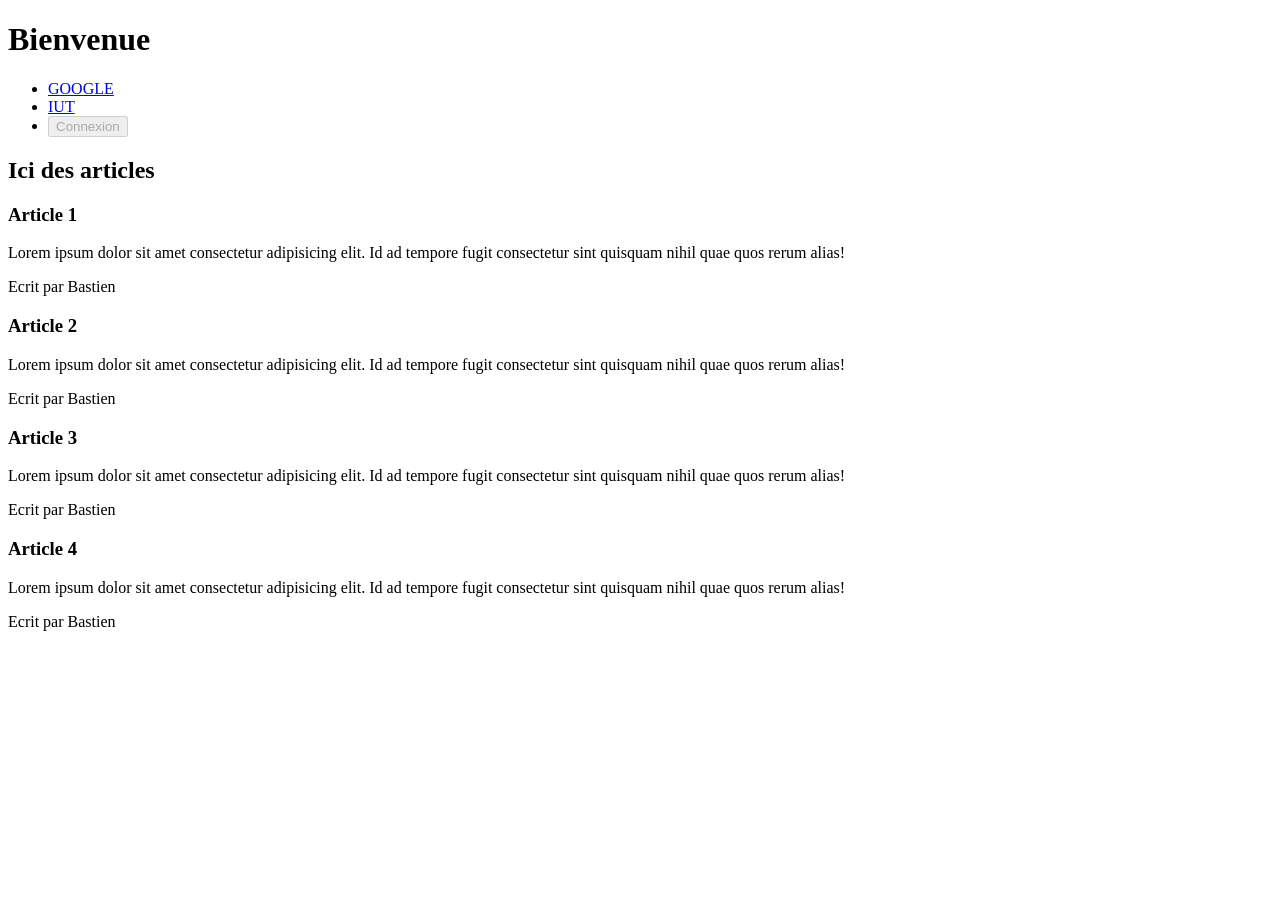
==== index.html @ 2c17fc33 "exo 2" ====
<!DOCTYPE html>
<html lang="fr">
<head>
    <meta charset="UTF-8">
    <meta name="viewport" content="width=device-width, initial-scale=1.0">
    <title>Mon sites exos GB</title>
</head>


<body>

    <!-- EXO 1-->
    <header>

        <h1>Bienvenue</h1>
        
        <nav>
            <ul>
                <li>
                    <a href="https://google.fr" target="_blank">
                        GOOGLE
                    </a>
                </li>
                <li>
                    <a href="https://iut-amiens.fr">
                        IUT
                    </a>
                </li>
                <li>
                    <button disabled>Connexion</button>
                    <!-- <input type="button" value="Connexion2"> -->
                </li>
            </ul>
        </nav>
    </header>

     <section>

        <h2>Ici des articles</h2>

        <article>
            <h3>Article 1</h3>
            <p>Lorem ipsum dolor sit amet consectetur adipisicing elit. Id ad tempore fugit consectetur sint quisquam nihil quae quos rerum alias!</p>
            <p>Ecrit par Bastien</p>
        </article>

        <article>
            <h3>Article 2</h3>
            <p>Lorem ipsum dolor sit amet consectetur adipisicing elit. Id ad tempore fugit consectetur sint quisquam nihil quae quos rerum alias!</p>
            <p>Ecrit par Bastien</p>
        </article>

        <article>
            <h3>Article 3</h3>
            <p>Lorem ipsum dolor sit amet consectetur adipisicing elit. Id ad tempore fugit consectetur sint quisquam nihil quae quos rerum alias!</p>
            <p>Ecrit par Bastien</p>
        </article>
        
        <article>
            <h3>Article 4</h3>
            <p>Lorem ipsum dolor sit amet consectetur adipisicing elit. Id ad tempore fugit consectetur sint quisquam nihil quae quos rerum alias!</p>
            <p>Ecrit par Bastien</p>
        </article>

     </section>   
</body>
</html>
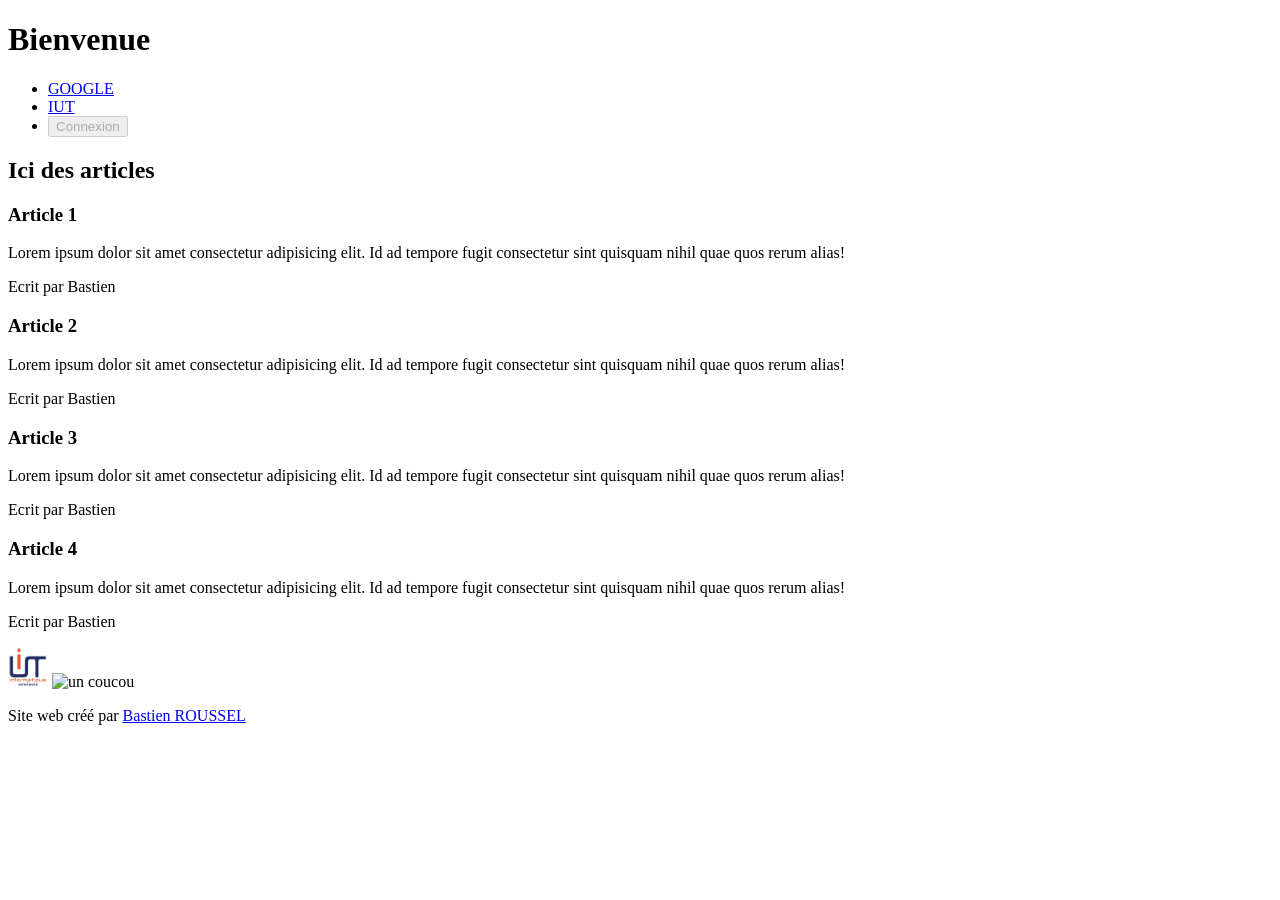
==== commit 618ef622: "exo 3" ====
--- a/index.html
+++ b/index.html
@@ -3,7 +3,7 @@
 <head>
     <meta charset="UTF-8">
     <meta name="viewport" content="width=device-width, initial-scale=1.0">
-    <title>Mon sites exos GB</title>
+    <title>Mon sites exos GA</title>
 </head>
 
 
@@ -62,7 +62,17 @@
             <p>Ecrit par Bastien</p>
         </article>
 
-     </section>   
+     </section> 
+     
+     <footer>
+        <img src="./assets/logo.jpeg" alt="logo IUT" width="40">
+        <img src="https://thumb.wikimedia.org/wikipedia/commons/thumb/5/54/Cuculus_canorus_441344397.jpg/960px-Cuculus_canorus_441344397.jpg?utm_source=fr.wikipedia.org&utm_campaign=index&utm_content=thumbnail" alt="un coucou" width="100">
+    
+        <p>
+            Site web créé par <a href="mailto:bastien.roussel@u-picardie.fr?cc=truc@machin.fr">Bastien ROUSSEL</a>
+        </p>
+    
+    </footer>
 </body>
 </html>
 
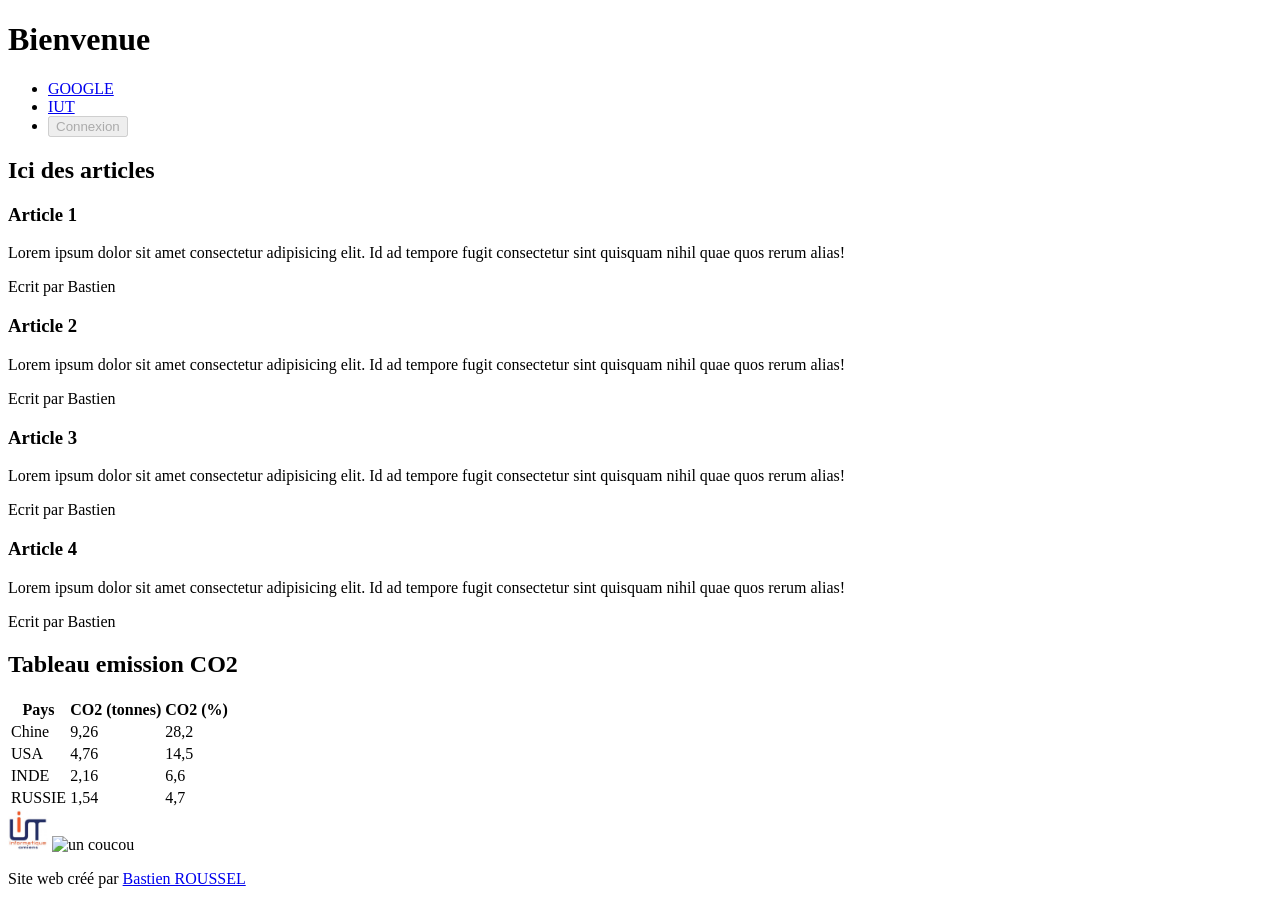
==== commit 87649f9a: "tablo'" ====
--- a/index.html
+++ b/index.html
@@ -34,6 +34,7 @@
         </nav>
     </header>
 
+    <!-- EXO 2 -->
      <section>
 
         <h2>Ici des articles</h2>
@@ -62,8 +63,52 @@
             <p>Ecrit par Bastien</p>
         </article>
 
-     </section> 
+     </section>
      
+     <!-- EXO 4 -->
+    <section>
+        <h2>Tableau emission CO2</h2>
+
+        <table>
+            <thead>
+                <tr>
+                    <th>Pays</th>
+                    <th>CO2 (tonnes)</th>
+                    <th>CO2 (%)</th>
+                </tr>
+            </thead>
+
+            <tbody>
+                <tr>
+                    <td>Chine</td>
+                    <td>9,26</td>
+                    <td>28,2</td>
+                </tr>
+                <tr>
+                    <td>USA</td>
+                    <td>4,76</td>
+                    <td>14,5</td>
+                </tr>
+                <tr>
+                    <td>INDE</td>
+                    <td>2,16</td>
+                    <td>6,6</td>
+                </tr>
+                <tr>
+                    <td>RUSSIE</td>
+                    <td>1,54</td>
+                    <td>4,7</td>
+                </tr>
+
+            </tbody>
+        </table>
+
+
+  
+
+     </section>
+
+     <!-- EXO 3 -->
      <footer>
         <img src="./assets/logo.jpeg" alt="logo IUT" width="40">
         <img src="https://thumb.wikimedia.org/wikipedia/commons/thumb/5/54/Cuculus_canorus_441344397.jpg/960px-Cuculus_canorus_441344397.jpg?utm_source=fr.wikipedia.org&utm_campaign=index&utm_content=thumbnail" alt="un coucou" width="100">
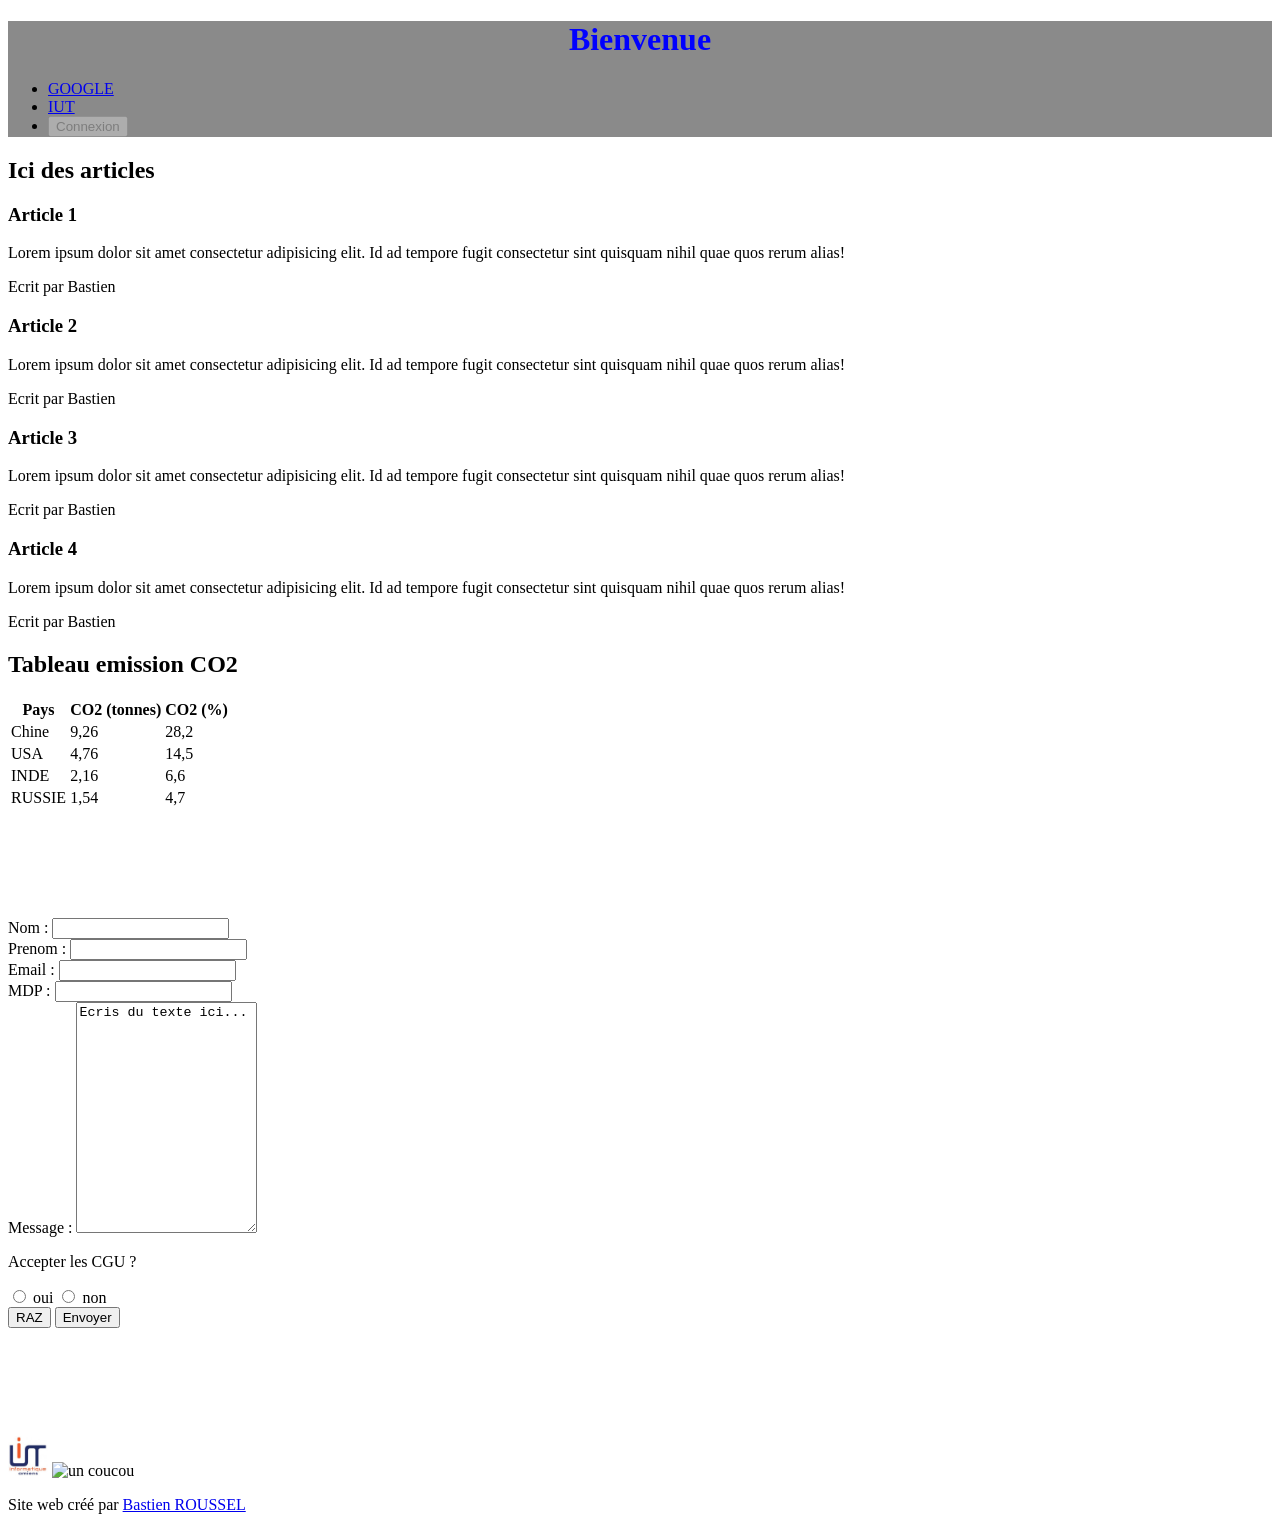
==== commit a24d04b2: "html formulaire" ====
--- a/index.html
+++ b/index.html
@@ -4,15 +4,16 @@
     <meta charset="UTF-8">
     <meta name="viewport" content="width=device-width, initial-scale=1.0">
     <title>Mon sites exos GA</title>
+    <link rel="stylesheet" href="./css/styles.css">
 </head>
 
 
 <body>
 
     <!-- EXO 1-->
-    <header>
+    <header class="mon-super-header">
 
-        <h1>Bienvenue</h1>
+        <h1 id="mon-titre">Bienvenue</h1>
         
         <nav>
             <ul>
@@ -108,6 +109,70 @@
 
      </section>
 
+
+     <!-- EXO FORMULAIRE-->
+      <br>
+      <br>
+      <br>
+      <br>
+      <br>
+      <br>
+
+     <section>
+        <form action="">
+
+            <label for="form-nom">Nom :</label>
+            <input type="text" id="form-nom" >
+
+            <br>
+
+            <label for="form-prenom">Prenom :</label>
+            <input type="text" id="form-prenom" >
+
+            <br>
+
+            <label for="form-email">Email :</label>
+            <input type="email" id="form-email" >
+
+            <br>
+
+            <label for="form-mdp"> MDP :</label>
+            <input type="password" id="form-mdp">
+
+            <br>
+
+            <label for="form-msg">Message :</label>
+            <textarea name="name-form-msg" id="form-msg" rows="15">Ecris du texte ici...</textarea>
+
+            <br>
+
+            <p>Accepter les CGU ?</p>
+            <input type="radio" id="form-cgu-oui" value="oui" name="form-radio-cgu">
+            <label for="form-cgu-oui"> oui </label>
+            <input type="radio" id="form-cgu-non" value="non" name="form-radio-cgu">
+            <label for="form-cgu-non"> non </label>
+
+            <br>
+
+            <input type="reset" value="RAZ">
+            <button type="submit"> Envoyer</button>
+
+
+        </form>
+
+
+
+     </section>
+
+
+    <br>
+      <br>
+      <br>
+          <br>
+      <br>
+      <br>
+
+
      <!-- EXO 3 -->
      <footer>
         <img src="./assets/logo.jpeg" alt="logo IUT" width="40">
--- a/css/styles.css
+++ b/css/styles.css
@@ -0,0 +1,9 @@
+#mon-titre{
+    color: blue;
+    font-weight: bolder;
+    text-align: center;
+}
+
+.mon-super-header{
+    background-color: #8a8a8a;
+}
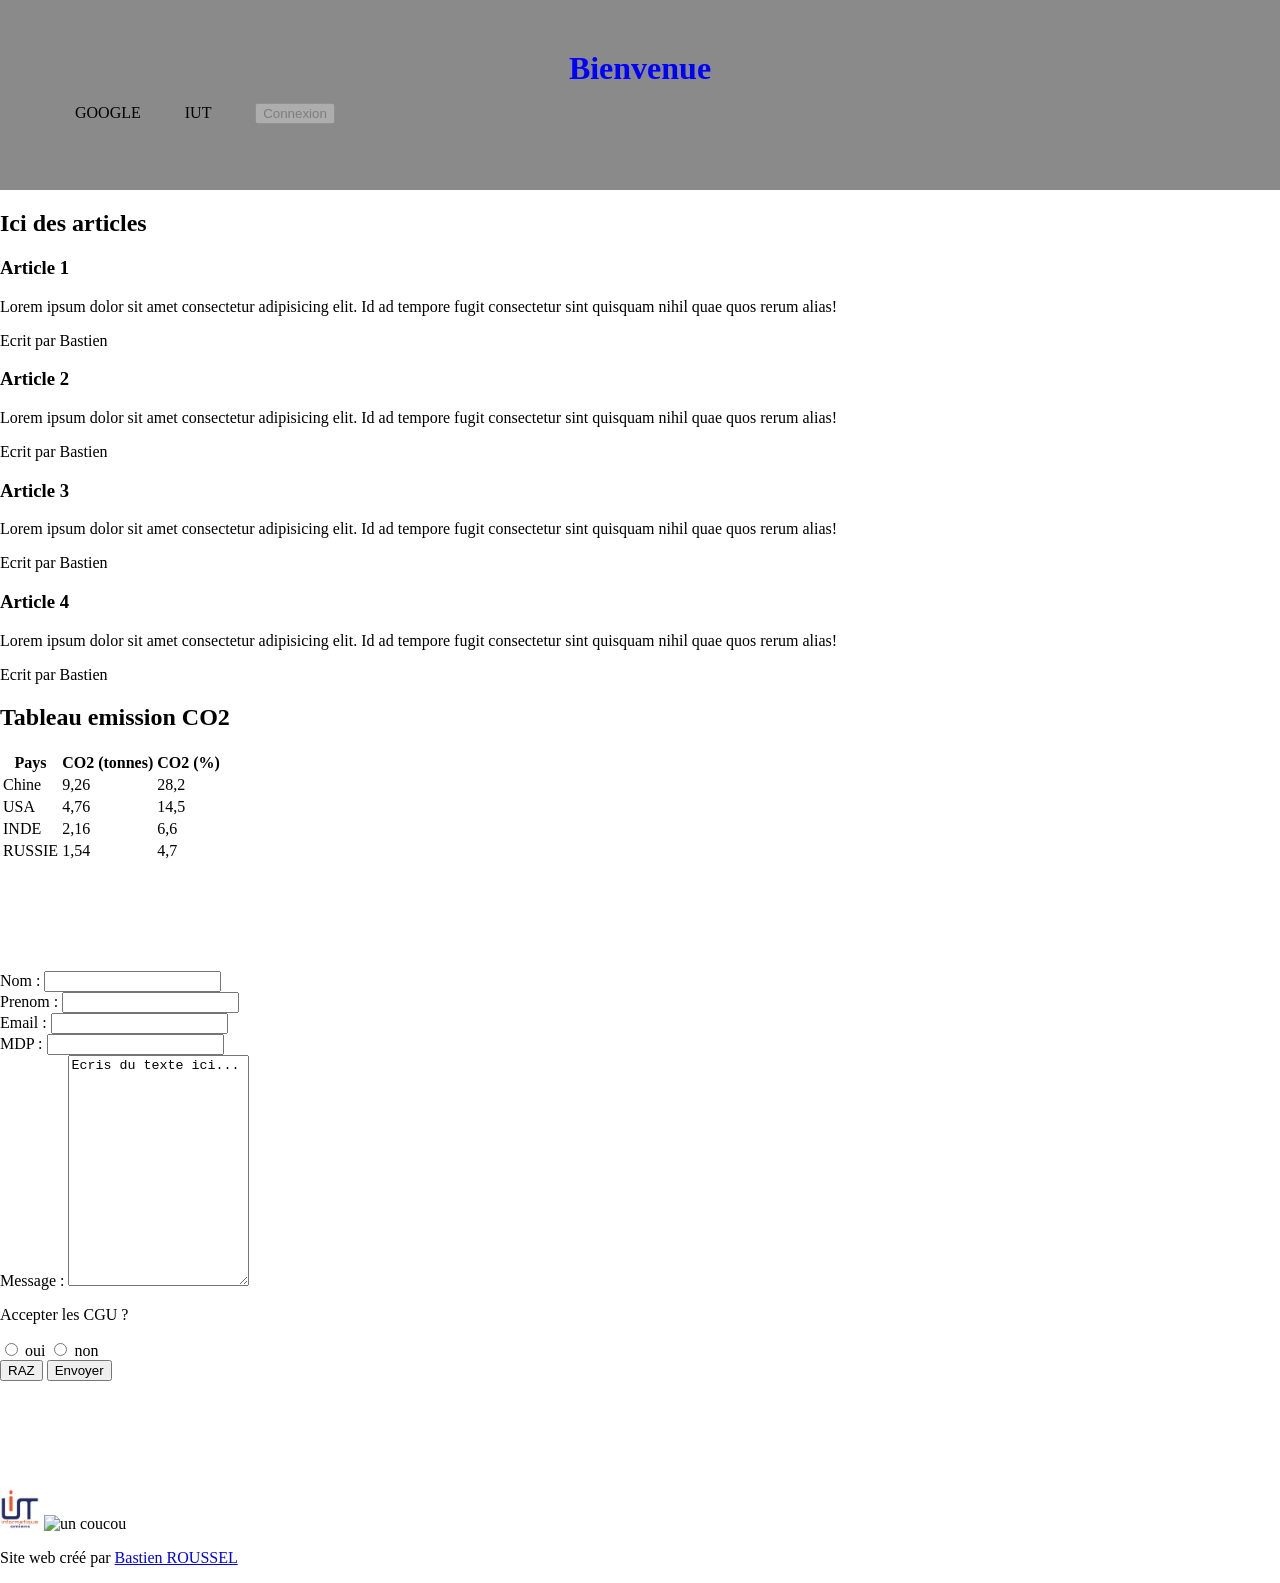
==== commit 385df2c2: "css 2" ====
--- a/index.html
+++ b/index.html
@@ -16,18 +16,18 @@
         <h1 id="mon-titre">Bienvenue</h1>
         
         <nav>
-            <ul>
-                <li>
+            <ul class="mon-menu">
+                <li class="mes-items">
                     <a href="https://google.fr" target="_blank">
                         GOOGLE
                     </a>
                 </li>
-                <li>
+                <li class="mes-items">
                     <a href="https://iut-amiens.fr">
                         IUT
                     </a>
                 </li>
-                <li>
+                <li class="mes-items">
                     <button disabled>Connexion</button>
                     <!-- <input type="button" value="Connexion2"> -->
                 </li>
--- a/css/styles.css
+++ b/css/styles.css
@@ -1,9 +1,31 @@
+body{
+    margin: 0;
+}
+
 #mon-titre{
     color: blue;
     font-weight: bolder;
     text-align: center;
+    margin: 0;
 }
 
 .mon-super-header{
     background-color: #8a8a8a;
+    padding: 50px 15px 50px 15px;
+}
+
+/* exo 2 */
+.mon-menu{
+    list-style-type: none;
+}
+
+.mes-items{
+    display: inline;
+    margin-left: 20px;
+    margin-right: 20px;
+}
+
+.mes-items a{
+    text-decoration: none;
+    color: black
 }
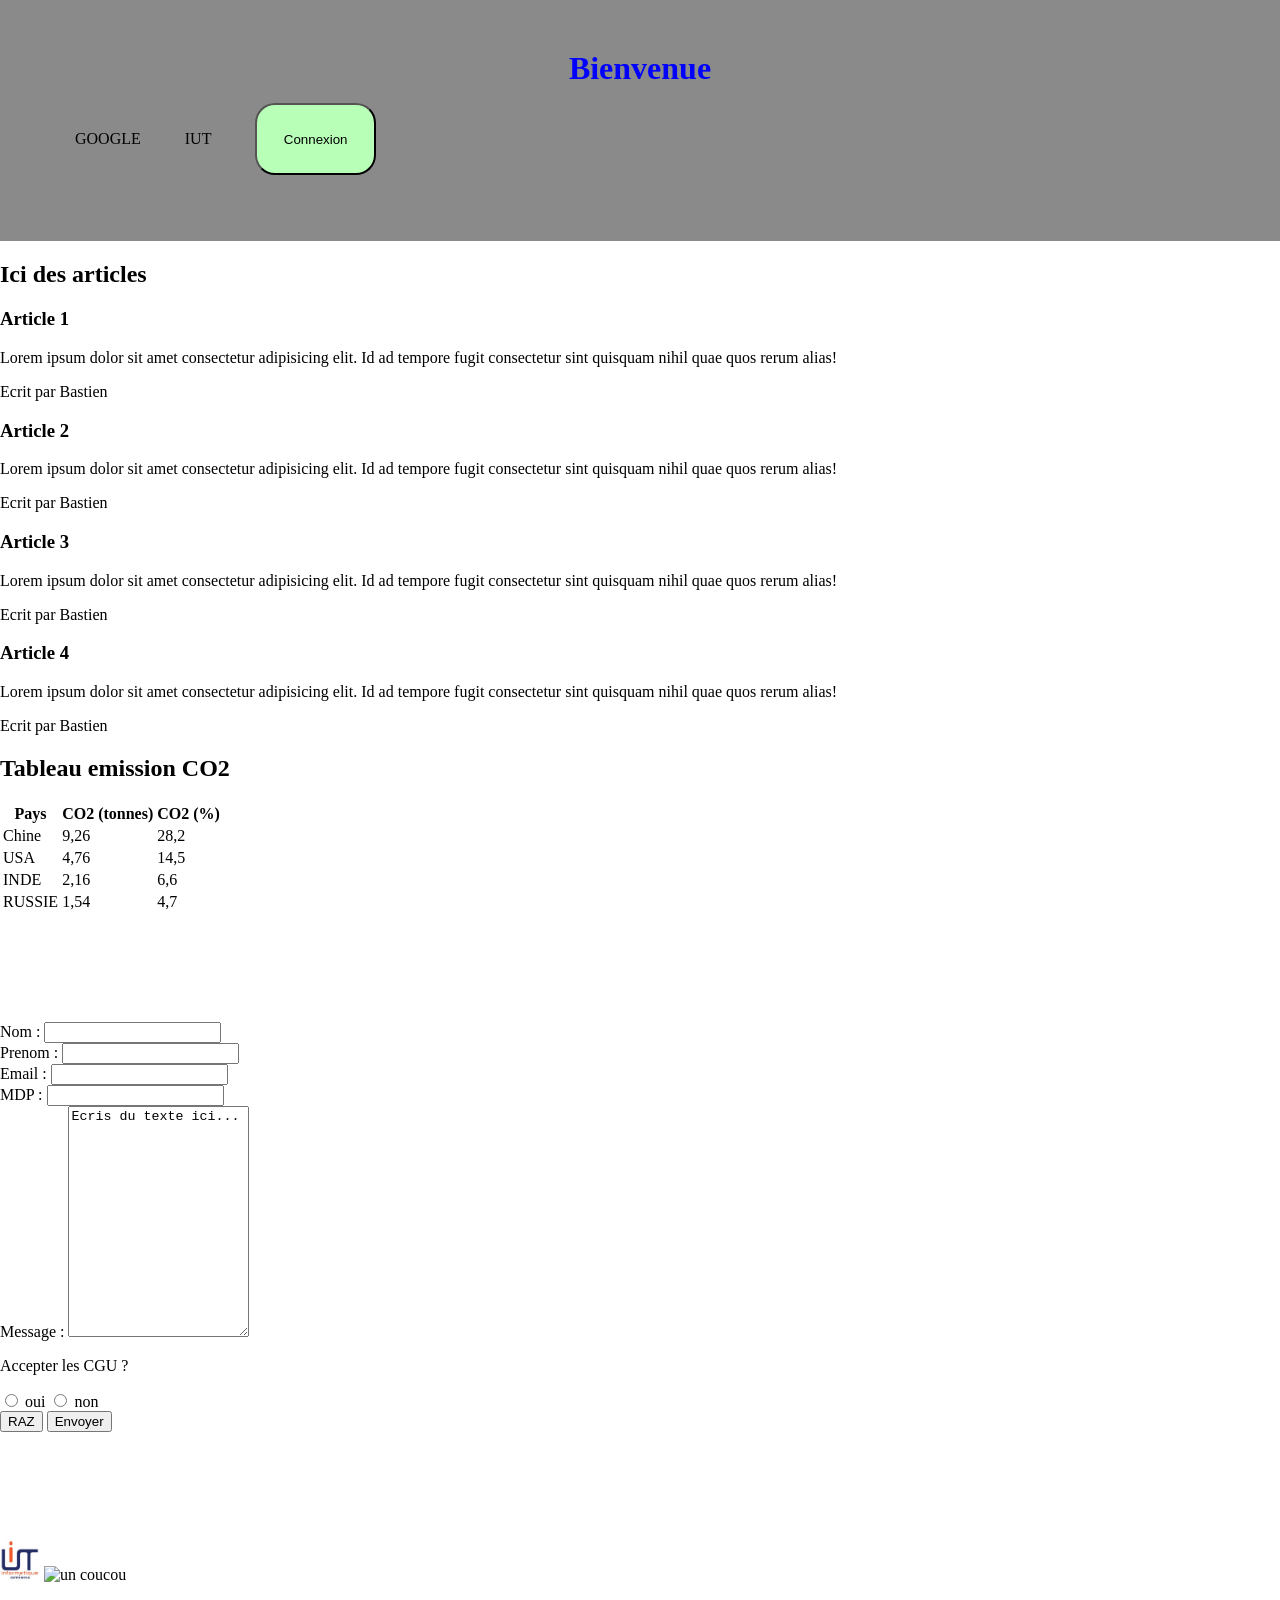
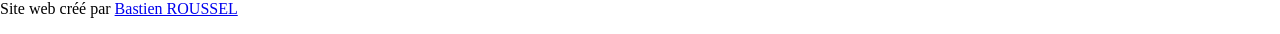
==== commit 4bc3eebd: "exo 3 css" ====
--- a/index.html
+++ b/index.html
@@ -28,7 +28,7 @@
                     </a>
                 </li>
                 <li class="mes-items">
-                    <button disabled>Connexion</button>
+                    <button class="mon-bo-btn">Connexion</button>
                     <!-- <input type="button" value="Connexion2"> -->
                 </li>
             </ul>
--- a/css/styles.css
+++ b/css/styles.css
@@ -28,4 +28,17 @@
 .mes-items a{
     text-decoration: none;
     color: black
-}+}
+
+/* exo 3  */
+.mon-bo-btn{
+    border-radius: 20px;
+    background-color: rgb(184, 255, 184);
+    padding: 2em;
+}
+
+.mon-bo-btn:hover{
+    background-color: #3a3a3a;
+    color: white;
+    cursor: pointer;
+}
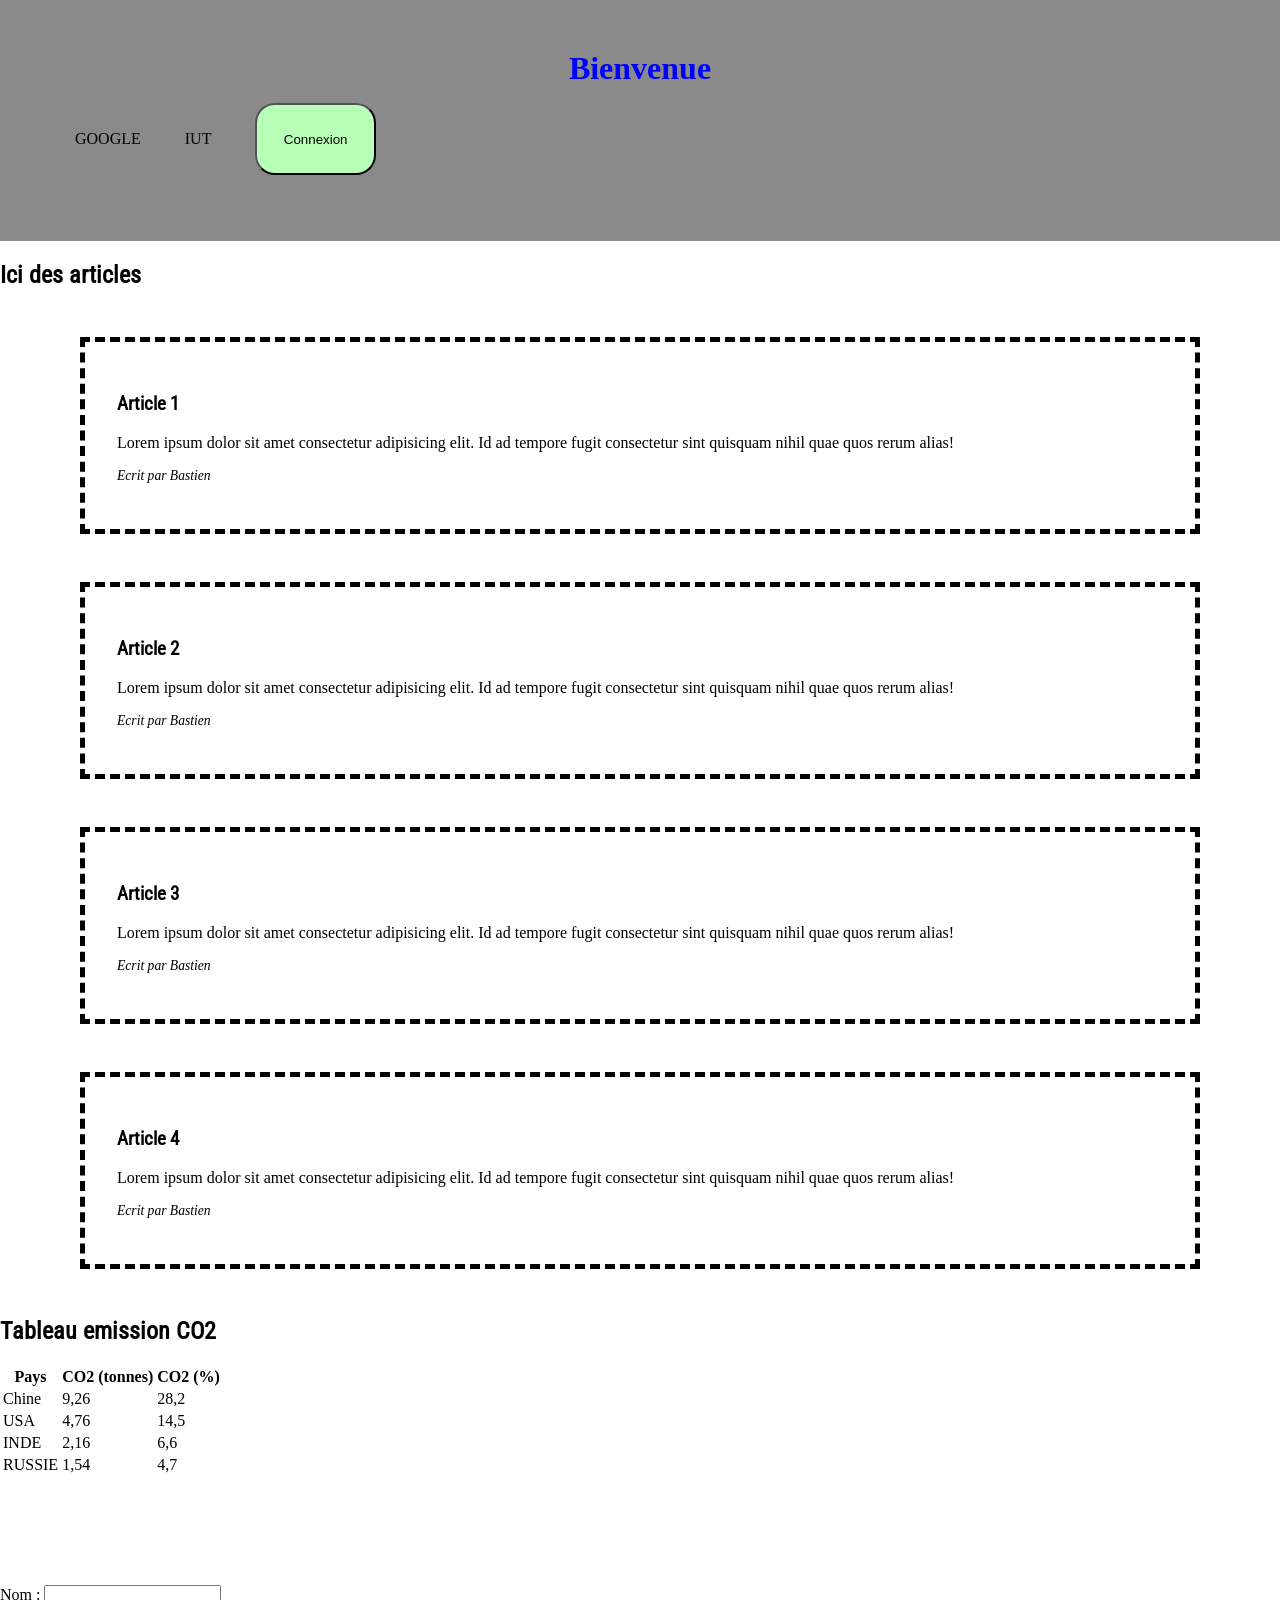
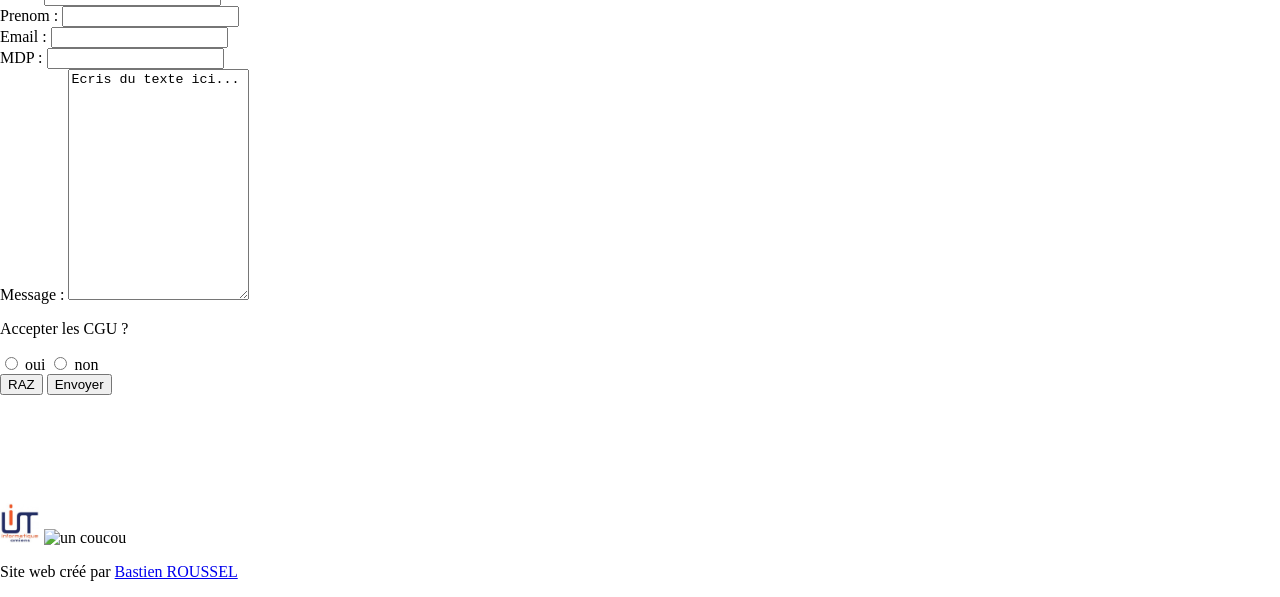
==== commit fab230d3: "exo flex" ====
--- a/index.html
+++ b/index.html
@@ -40,28 +40,28 @@
 
         <h2>Ici des articles</h2>
 
-        <article>
+        <article class="mes-articles">
             <h3>Article 1</h3>
             <p>Lorem ipsum dolor sit amet consectetur adipisicing elit. Id ad tempore fugit consectetur sint quisquam nihil quae quos rerum alias!</p>
-            <p>Ecrit par Bastien</p>
+            <p class="auteur">Ecrit par Bastien</p>
         </article>
 
-        <article>
+        <article class="mes-articles">
             <h3>Article 2</h3>
             <p>Lorem ipsum dolor sit amet consectetur adipisicing elit. Id ad tempore fugit consectetur sint quisquam nihil quae quos rerum alias!</p>
-            <p>Ecrit par Bastien</p>
+            <p class="auteur">Ecrit par Bastien</p>
         </article>
 
-        <article>
+        <article class="mes-articles">
             <h3>Article 3</h3>
             <p>Lorem ipsum dolor sit amet consectetur adipisicing elit. Id ad tempore fugit consectetur sint quisquam nihil quae quos rerum alias!</p>
-            <p>Ecrit par Bastien</p>
+            <p class="auteur">Ecrit par Bastien</p>
         </article>
         
-        <article>
+        <article class="mes-articles">
             <h3>Article 4</h3>
             <p>Lorem ipsum dolor sit amet consectetur adipisicing elit. Id ad tempore fugit consectetur sint quisquam nihil quae quos rerum alias!</p>
-            <p>Ecrit par Bastien</p>
+            <p class="auteur">Ecrit par Bastien</p>
         </article>
 
      </section>
--- a/css/styles.css
+++ b/css/styles.css
@@ -1,3 +1,8 @@
+@font-face {
+    font-family: "ROBOTO";
+    src: url("../assets/Roboto/Roboto_Condensed-Regular.ttf");
+}
+
 body{
     margin: 0;
 }
@@ -42,3 +47,21 @@
     color: white;
     cursor: pointer;
 }
+
+/* exo 4 */
+.mes-articles{
+    margin: 3em 5em; /* si 2 valeurs : top/bottom + left/right */
+    border: dashed black 5px;
+    padding: 2em;
+}
+
+.auteur{
+    font-size: 85%;
+    font-style: italic;
+}
+
+h2, h3{
+    font-family: 'ROBOTO', Verdana, sans-serif;
+}
+
+
